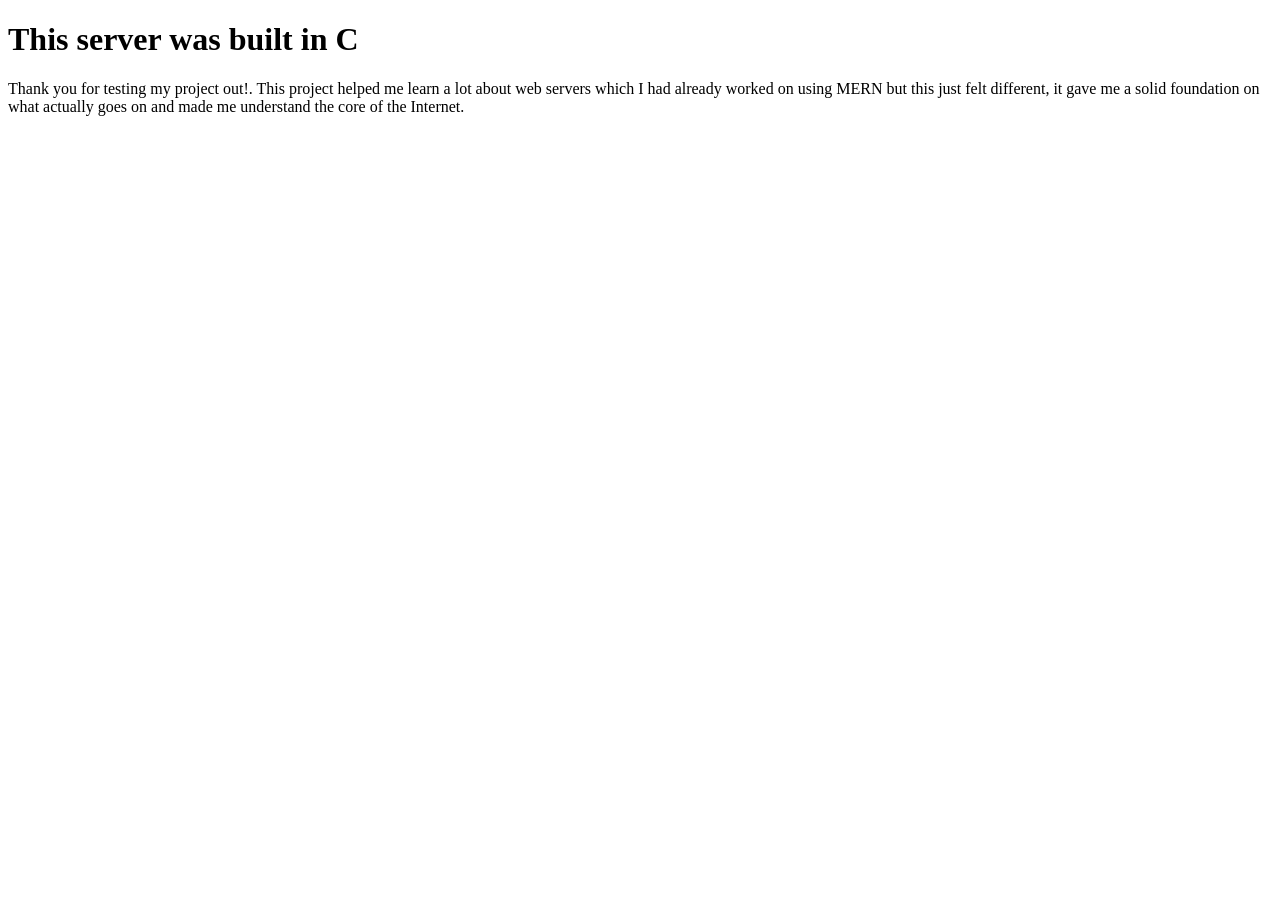
==== index.html @ c12a6394 "Added html file serving on default path" ====
<!DOCTYPE html>
<html>
  <head>
    <title>Welcome To My Server Built in C</title>
  </head>
  <body>
    <h1>This server was built in C</h1>
    <p>Thank you for testing my project out!.
      This project helped me learn a lot about web servers which I had already worked on using MERN but this just felt different,
       it gave me a solid foundation on what actually goes on and made me understand the core of the Internet.</p>
  </body>
</html>
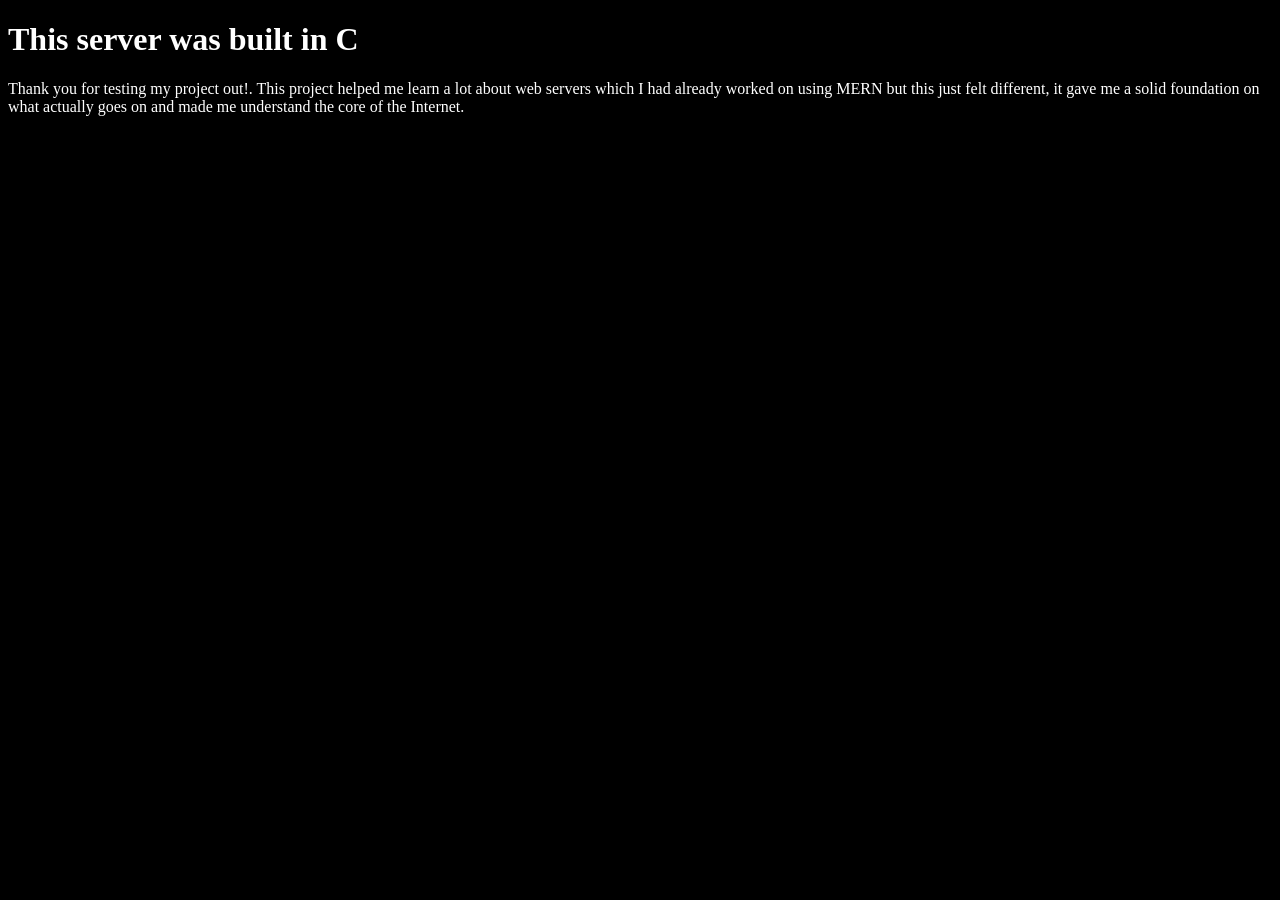
==== commit c83138f2: "Added server persistence, abrupt connection handling and flexibility in opening pages" ====
--- a/index.html
+++ b/index.html
@@ -2,11 +2,13 @@
 <html>
   <head>
     <title>Welcome To My Server Built in C</title>
+    <link rel="stylesheet" href="/style.css">
   </head>
   <body>
     <h1>This server was built in C</h1>
     <p>Thank you for testing my project out!.
       This project helped me learn a lot about web servers which I had already worked on using MERN but this just felt different,
        it gave me a solid foundation on what actually goes on and made me understand the core of the Internet.</p>
+    <script src="/script.js"></script>
   </body>
 </html>
--- a/style.css
+++ b/style.css
@@ -0,0 +1,4 @@
+body {
+  background: black;
+  color: white;
+}
